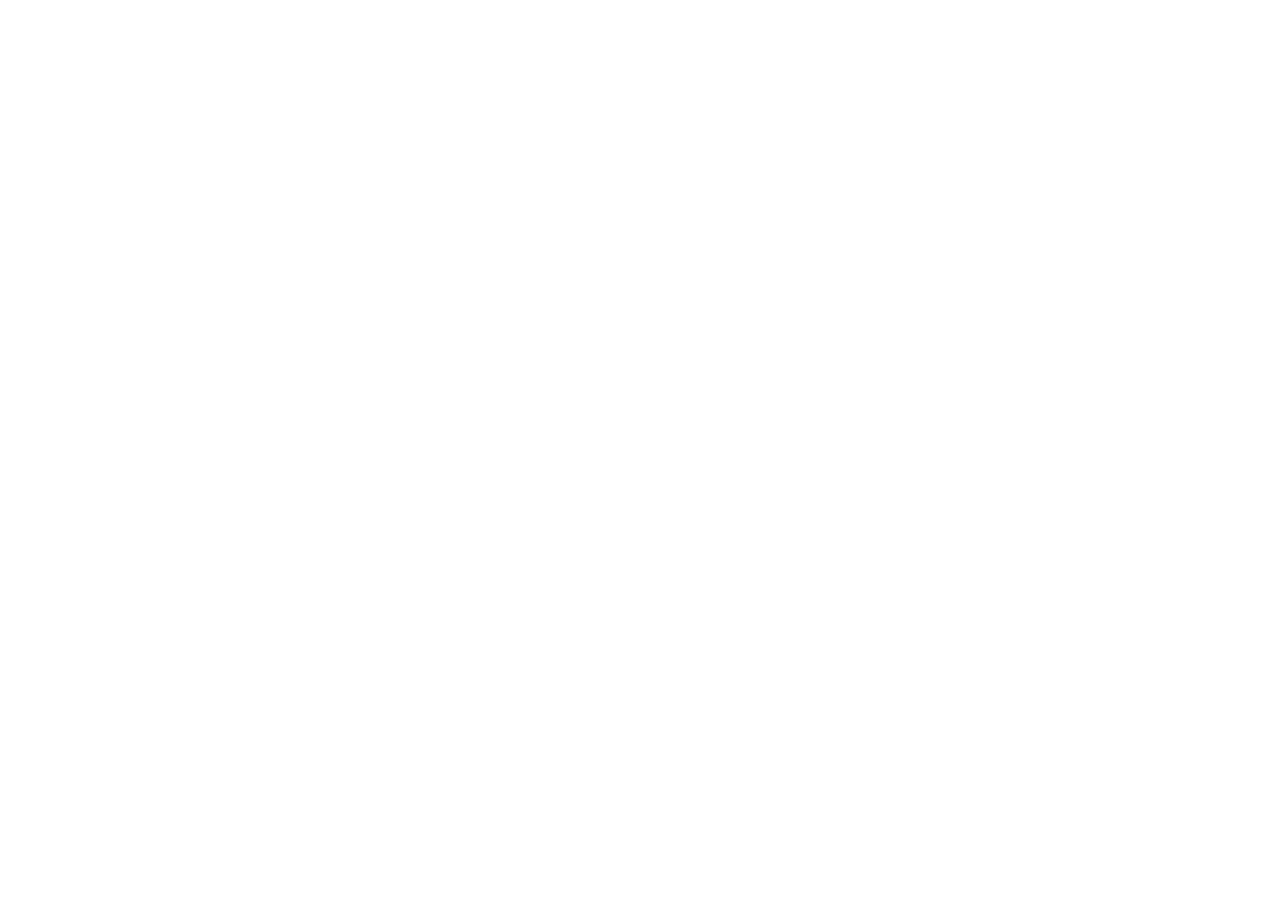
==== background-changer/index.html @ 9aac6cd1 "Added files for background-changer" ====
<!DOCTYPE html>
<html lang="en">
<head>
    <meta charset="UTF-8">
    <meta name="viewport" content="width=device-width, initial-scale=1.0">
    <title>Background Changer</title>
    <link rel="stylesheet" href="style.css">
</head>
<body>
    
    <script src="main.js"></script>
</body>
</html>
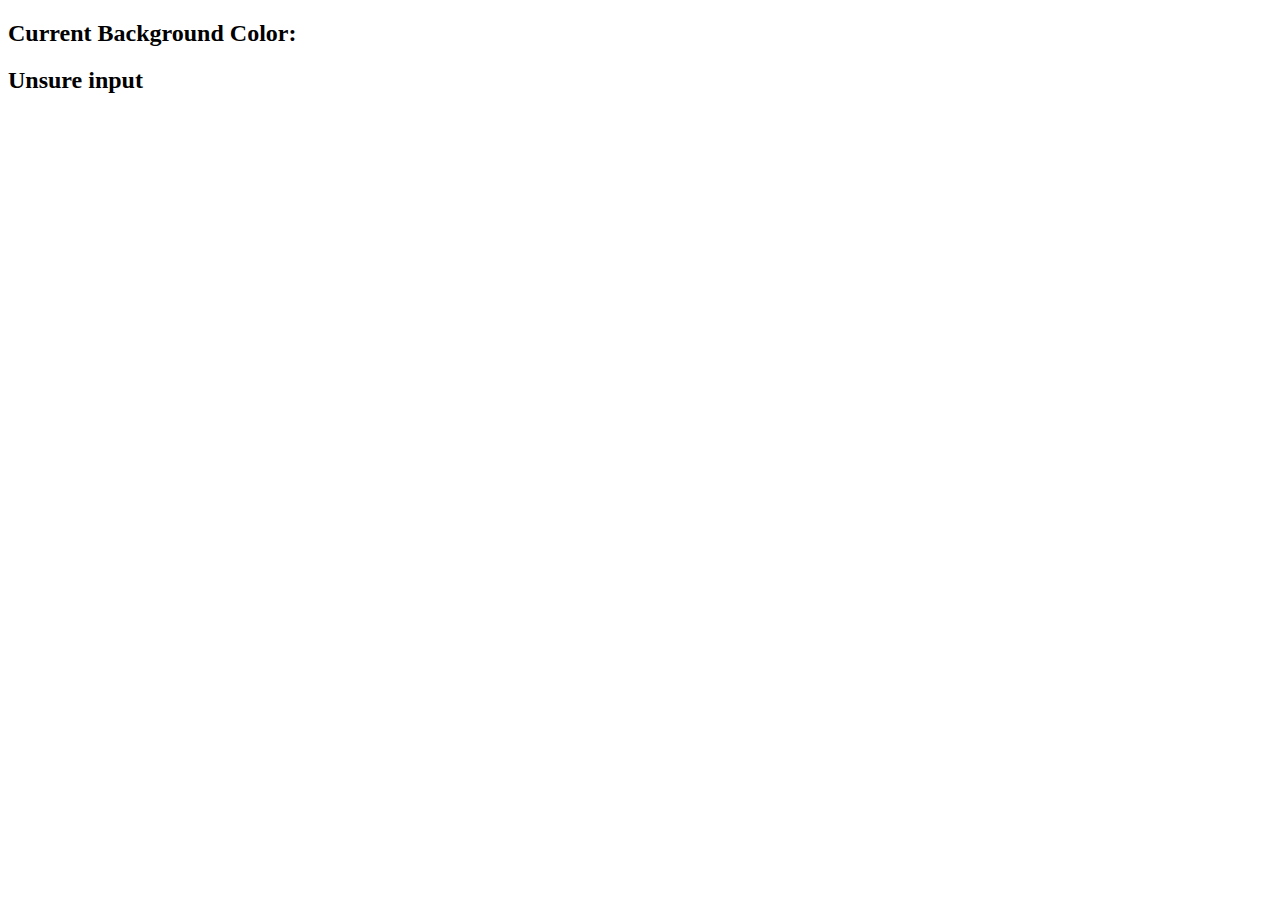
==== commit 8c20aaf4: "Update index.html" ====
--- a/background-changer/index.html
+++ b/background-changer/index.html
@@ -7,7 +7,14 @@
     <link rel="stylesheet" href="style.css">
 </head>
 <body>
-    
+    <div>
+        <h2>Current Background Color: </h2>
+        <h2>Unsure input</h2>
+    </div>
+    <div>
+        <!--Add ability to change background color with color wheel-->
+        <!--Do more research-->
+    </div>
     <script src="main.js"></script>
 </body>
 </html>